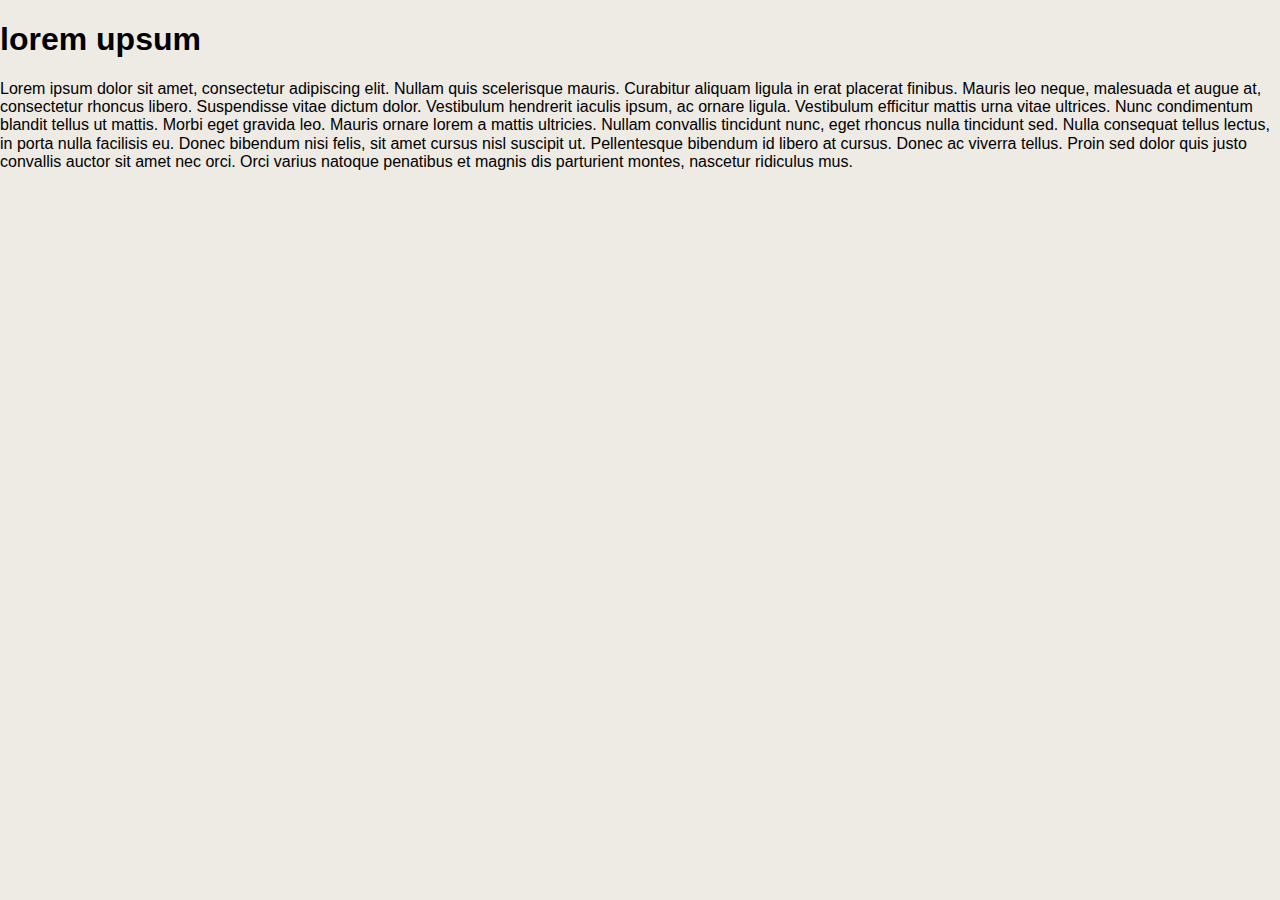
==== index.html @ d75681cf "ajouter brief" ====
<!DOCTYPE html>
<html lang="en">
<head>
    <meta charset="unicode">
    <meta name="viewport" content="width=device-width, initial-scale=1">
    <meta http-equiv="X-UA-Compatible" content="IE=edge">
    <meta name="description" content="Acheter de jeux de notre grande sélection. Jouer à la demande.">
    <link rel="stylesheet" href="style.css">
    <link rel="stylesheet" href="normalize.css">
    <title>jeux en demande</title>
</head>
<body>
    
<h1>lorem upsum</h1>
<p>Lorem ipsum dolor sit amet, consectetur adipiscing elit. Nullam quis scelerisque mauris. Curabitur aliquam ligula in erat placerat finibus. Mauris leo neque, malesuada et augue at, consectetur rhoncus libero. Suspendisse vitae dictum dolor. Vestibulum hendrerit iaculis ipsum, ac ornare ligula. Vestibulum efficitur mattis urna vitae ultrices. Nunc condimentum blandit tellus ut mattis. Morbi eget gravida leo. Mauris ornare lorem a mattis ultricies. Nullam convallis tincidunt nunc, eget rhoncus nulla tincidunt sed. Nulla consequat tellus lectus, in porta nulla facilisis eu. Donec bibendum nisi felis, sit amet cursus nisl suscipit ut. Pellentesque bibendum id libero at cursus. Donec ac viverra tellus. Proin sed dolor quis justo convallis auctor sit amet nec orci. Orci varius natoque penatibus et magnis dis parturient montes, nascetur ridiculus mus.</p>


</body>
---- style.css ----
html{
    box-sizing :border-box;
    font-family: Arial, Helvetica, sans-serif;
    background-color: #eeeae4;;
}
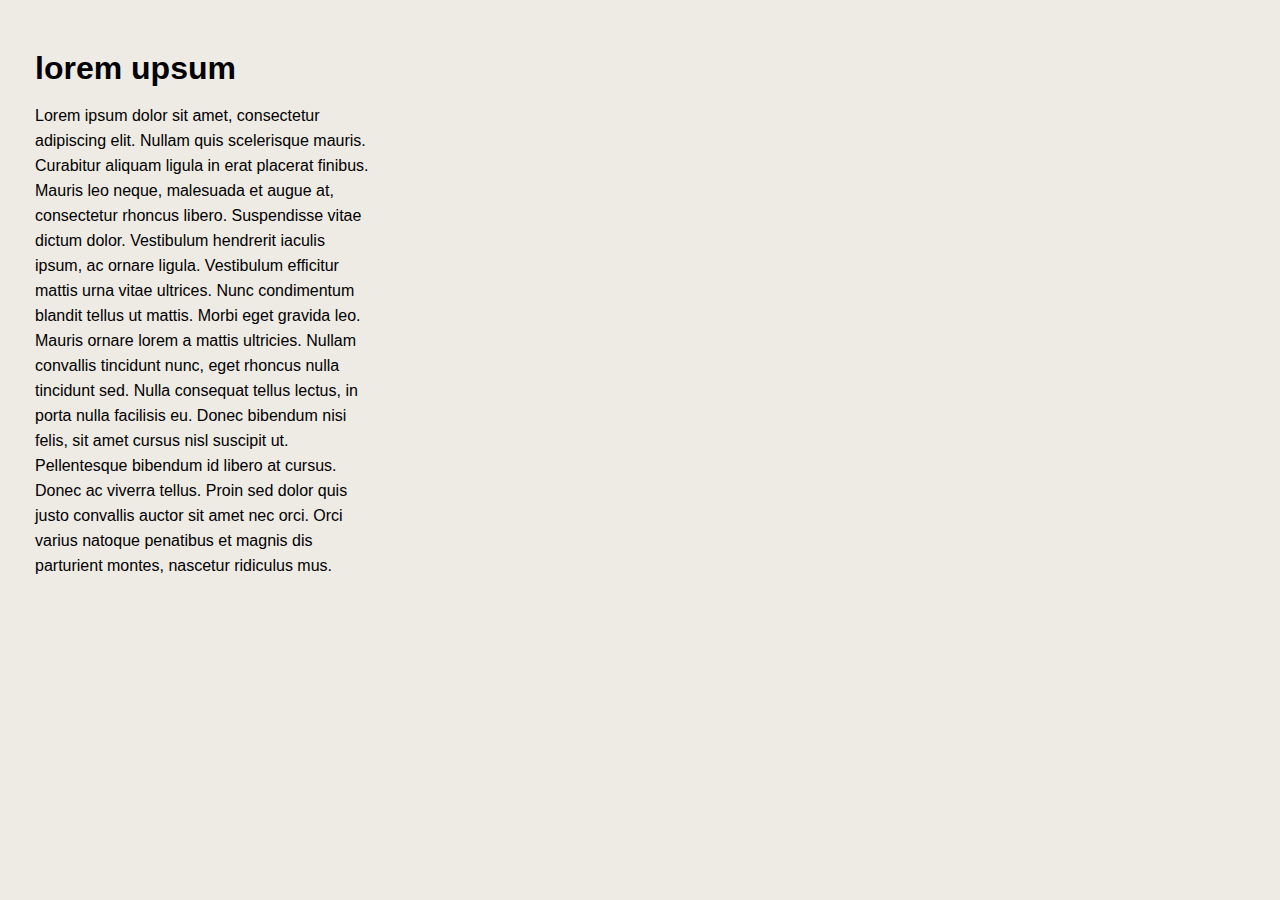
==== commit 7751f411: ""commmit"" ====
--- a/index.html
+++ b/index.html
@@ -10,9 +10,9 @@
     <title>jeux en demande</title>
 </head>
 <body>
-    
-<h1>lorem upsum</h1>
-<p>Lorem ipsum dolor sit amet, consectetur adipiscing elit. Nullam quis scelerisque mauris. Curabitur aliquam ligula in erat placerat finibus. Mauris leo neque, malesuada et augue at, consectetur rhoncus libero. Suspendisse vitae dictum dolor. Vestibulum hendrerit iaculis ipsum, ac ornare ligula. Vestibulum efficitur mattis urna vitae ultrices. Nunc condimentum blandit tellus ut mattis. Morbi eget gravida leo. Mauris ornare lorem a mattis ultricies. Nullam convallis tincidunt nunc, eget rhoncus nulla tincidunt sed. Nulla consequat tellus lectus, in porta nulla facilisis eu. Donec bibendum nisi felis, sit amet cursus nisl suscipit ut. Pellentesque bibendum id libero at cursus. Donec ac viverra tellus. Proin sed dolor quis justo convallis auctor sit amet nec orci. Orci varius natoque penatibus et magnis dis parturient montes, nascetur ridiculus mus.</p>
-
+  <div class="div"> 
+        <h1>lorem upsum</h1>
+        <p>Lorem ipsum dolor sit amet, consectetur adipiscing elit. Nullam quis scelerisque mauris. Curabitur aliquam ligula in erat placerat finibus. Mauris leo neque, malesuada et augue at, consectetur rhoncus libero. Suspendisse vitae dictum dolor. Vestibulum hendrerit iaculis ipsum, ac ornare ligula. Vestibulum efficitur mattis urna vitae ultrices. Nunc condimentum blandit tellus ut mattis. Morbi eget gravida leo. Mauris ornare lorem a mattis ultricies. Nullam convallis tincidunt nunc, eget rhoncus nulla tincidunt sed. Nulla consequat tellus lectus, in porta nulla facilisis eu. Donec bibendum nisi felis, sit amet cursus nisl suscipit ut. Pellentesque bibendum id libero at cursus. Donec ac viverra tellus. Proin sed dolor quis justo convallis auctor sit amet nec orci. Orci varius natoque penatibus et magnis dis parturient montes, nascetur ridiculus mus.</p>
+    </div> 
 
 </body>
--- a/style.css
+++ b/style.css
@@ -1,5 +1,17 @@
- html{
+ *{
     box-sizing :border-box;
     font-family: Arial, Helvetica, sans-serif;
     background-color: #eeeae4;;
 }
+.div{
+
+    margin: 30px;
+    padding: 5px;
+    width: 350px;
+    line-height: 25px;
+    
+
+}
+.logo{
+    font-size: 15px;
+}
